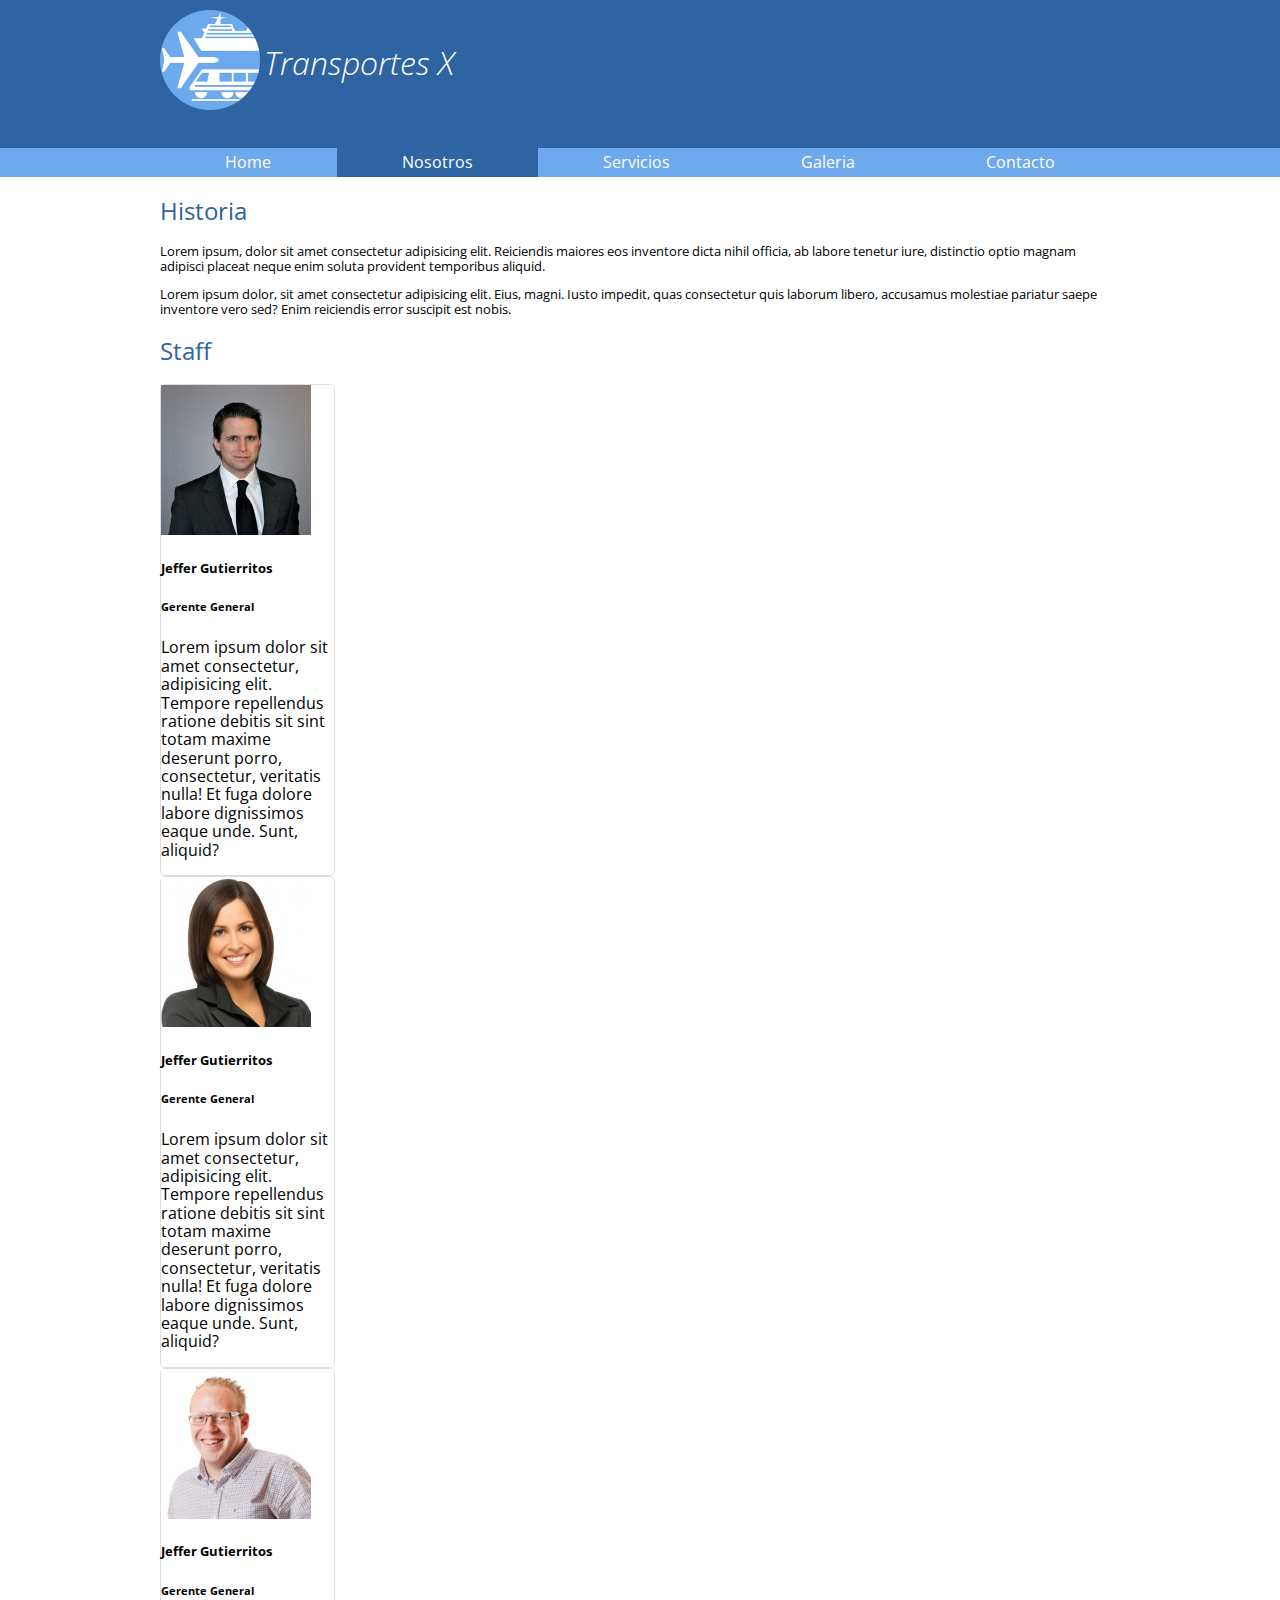
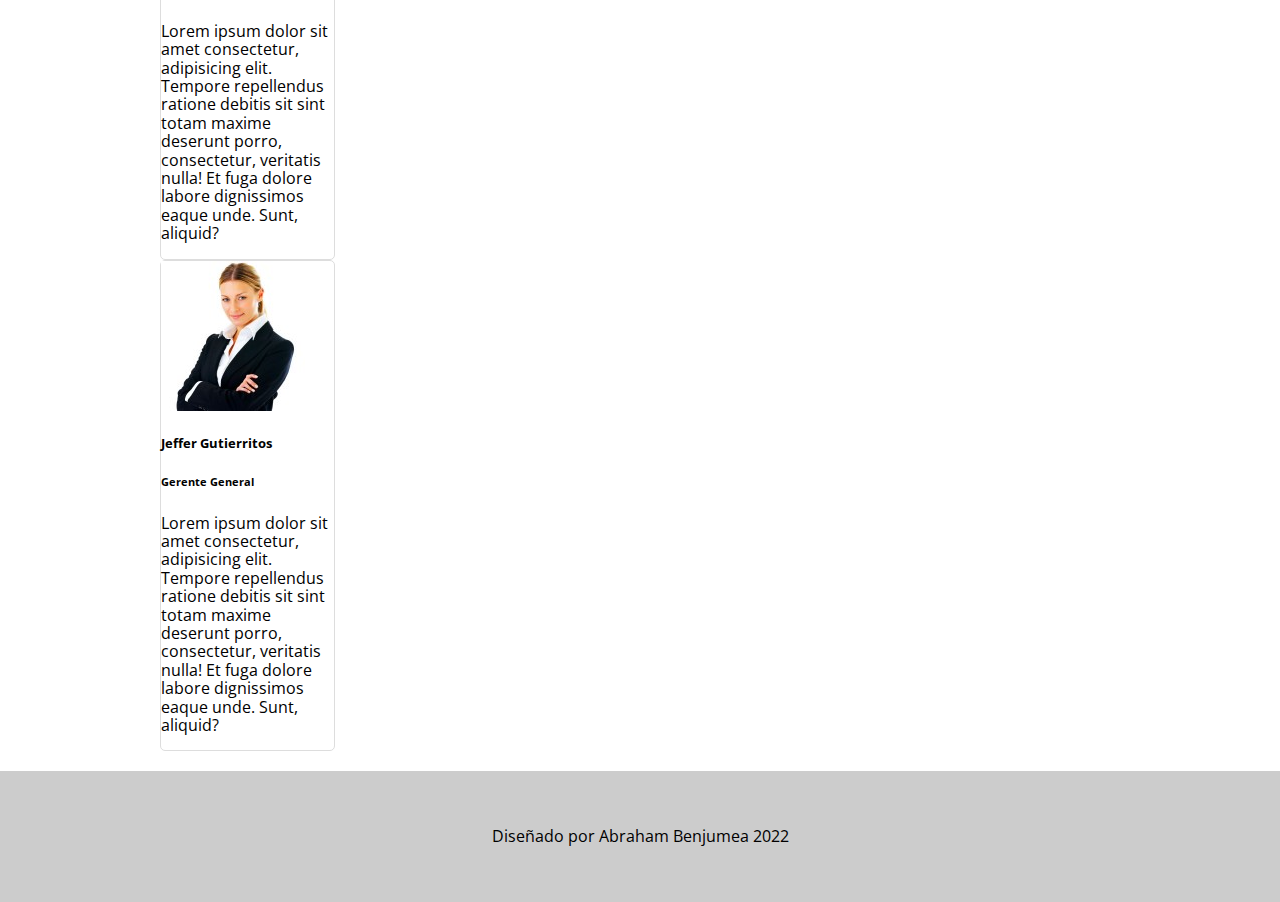
==== nosotros.html @ 7b700488 "Finalizando pagina nosotros" ====
<!DOCTYPE html>
<html lang="en">
<head>
      <meta charset="UTF-8">
      <meta http-equiv="X-UA-Compatible" content="IE=edge">
      <meta name="viewport" content="width=device-width, initial-scale=1.0">
      <title>Document</title>
      <link rel="preconnect" href="https://fonts.googleapis.com">
<link rel="preconnect" href="https://fonts.gstatic.com" crossorigin>
<link href="https://fonts.googleapis.com/css2?family=Open+Sans:wght@300;400;700&display=swap" rel="stylesheet">
<link rel="stylesheet" href="./main.css">
<link rel="stylesheet" href="./normalize.css">
</head>
<body>
      <header>
            <div class="holder">
                  <img src="./assets/logo.png" alt="" width="100">
                  <h1>Transportes X</h1>
            </div>
      </header>

      <nav>
            <ul class="holder">
                  <li><a href="./index.html">Home</a></li>
                  <li><a class="activo" href="./nosotros.html">Nosotros</a></li>
                  <li><a href="./servicios.html">Servicios</a></li>
                  <li><a href="./galeria.html">Galeria</a></li>
                  <li><a href="./contacto.html">Contacto</a></li>
            </ul>
      </nav>
      
      <main class="holder">
            <section class="historia">
                  <h2>Historia</h2>
                   <p>Lorem ipsum, dolor sit amet consectetur adipisicing elit. Reiciendis maiores eos inventore dicta nihil officia, ab labore tenetur iure, distinctio optio magnam adipisci placeat neque enim soluta provident temporibus aliquid.</p>
                   <p>Lorem ipsum dolor, sit amet consectetur adipisicing elit. Eius, magni. Iusto impedit, quas consectetur quis laborum libero, accusamus molestiae pariatur saepe inventore vero sed? Enim reiciendis error suscipit est nobis.</p>
            </section>
            <section>
                  <h2>Staff</h2>
                   <div class="personas">
                        <div class="persona">
                              <img src="./assets/nosotros/nosotros1.jpg" alt="people">
                              <h5>Jeffer Gutierritos</h5>
                              <h6>Gerente General</h6>
                              <p>Lorem ipsum dolor sit amet consectetur, adipisicing elit. Tempore repellendus ratione debitis sit sint totam maxime deserunt porro, consectetur, veritatis nulla! Et fuga dolore labore dignissimos eaque unde. Sunt, aliquid?</p>
                        </div>
                        <div class="persona">
                              <img src="./assets/nosotros/nosotros2.jpg" alt="people">
                              <h5>Jeffer Gutierritos</h5>
                              <h6>Gerente General</h6>
                              <p>Lorem ipsum dolor sit amet consectetur, adipisicing elit. Tempore repellendus ratione debitis sit sint totam maxime deserunt porro, consectetur, veritatis nulla! Et fuga dolore labore dignissimos eaque unde. Sunt, aliquid?</p>
                        </div>
                        <div class="persona">
                              <img src="./assets/nosotros/nosotros3.jpg" alt="people">
                              <h5>Jeffer Gutierritos</h5>
                              <h6>Gerente General</h6>
                              <p>Lorem ipsum dolor sit amet consectetur, adipisicing elit. Tempore repellendus ratione debitis sit sint totam maxime deserunt porro, consectetur, veritatis nulla! Et fuga dolore labore dignissimos eaque unde. Sunt, aliquid?</p>
                        </div>
                        <div class="persona">
                              <img src="./assets/nosotros/nosotros4.jpg" alt="people">
                              <h5>Jeffer Gutierritos</h5>
                              <h6>Gerente General</h6>
                              <p>Lorem ipsum dolor sit amet consectetur, adipisicing elit. Tempore repellendus ratione debitis sit sint totam maxime deserunt porro, consectetur, veritatis nulla! Et fuga dolore labore dignissimos eaque unde. Sunt, aliquid?</p>
                        </div>
                   </div>
            </section>

      </main>

      <footer>
            <p>Diseñado por Abraham Benjumea 2022</p>
      </footer>

      </body>
      </html>
---- main.css ----
body{
      font-family: 'Open Sans', sans-serif;
}

:root {
      --darkBlue: #2E64A2;
      --lightBlue:#6EA9ED;
}

header{
      background-color: var(--darkBlue) ;
      padding: 10px 0;
}

h1{
      color: white;
      font-style: italic;
      font-weight: 300;
      display: inline-block;
      position: relative;
      bottom: 35px;
}

nav{
      background-color: var(--lightBlue);
      margin-bottom: 20px;
}

nav ul{
      margin: 0;
      list-style: none;
      padding: 0;
      display: flex;
}

nav ul li{
 flex-grow: 1;     
}

nav ul li a{
      color: white;
      text-decoration: none;
      padding: 5px;
      display: block;
      text-align: center;
}

nav ul li a:hover{
      background-color: rgba(0, 0, 0, 0.3);
}

nav ul li a.activo{
      background-color: #2E64A2;
}

footer{
      background-color: #ccc;
      text-align: center;
      padding: 40px 0;
      margin-top: 20px;
}

.holder{
      margin: 0 auto;
      max-width: 960px;
      
}

h2{
      color:#2E64A2;
      font-weight: 400;
}

.bienvenidos{
      width: 75%;
      padding-right: 16px;
      /* background-color: yellow; */
}

.testimonios{
      width: 25%;
      /* background-color: grey; */
}

.columnas{
      display: flex;
}

.testimonio{
      background-color: grey;
      padding: 16px;
}

.testimonio .cita{
      font-size: 24px;
      font-weight: bold;
      display: block;
      /* background-color: grey; */
}

.testimonio .autor{
      font-size: 14px;
      text-align: center;
      display: block;
      margin-top: 16px;
      background-color: lightgray;
}


/* NOSOTROS */

.historia p{
      font-size: 13px;
}

.persona{
      border: 1px solid #ddd;
      border-radius: 5px;
      width: 18%;
}
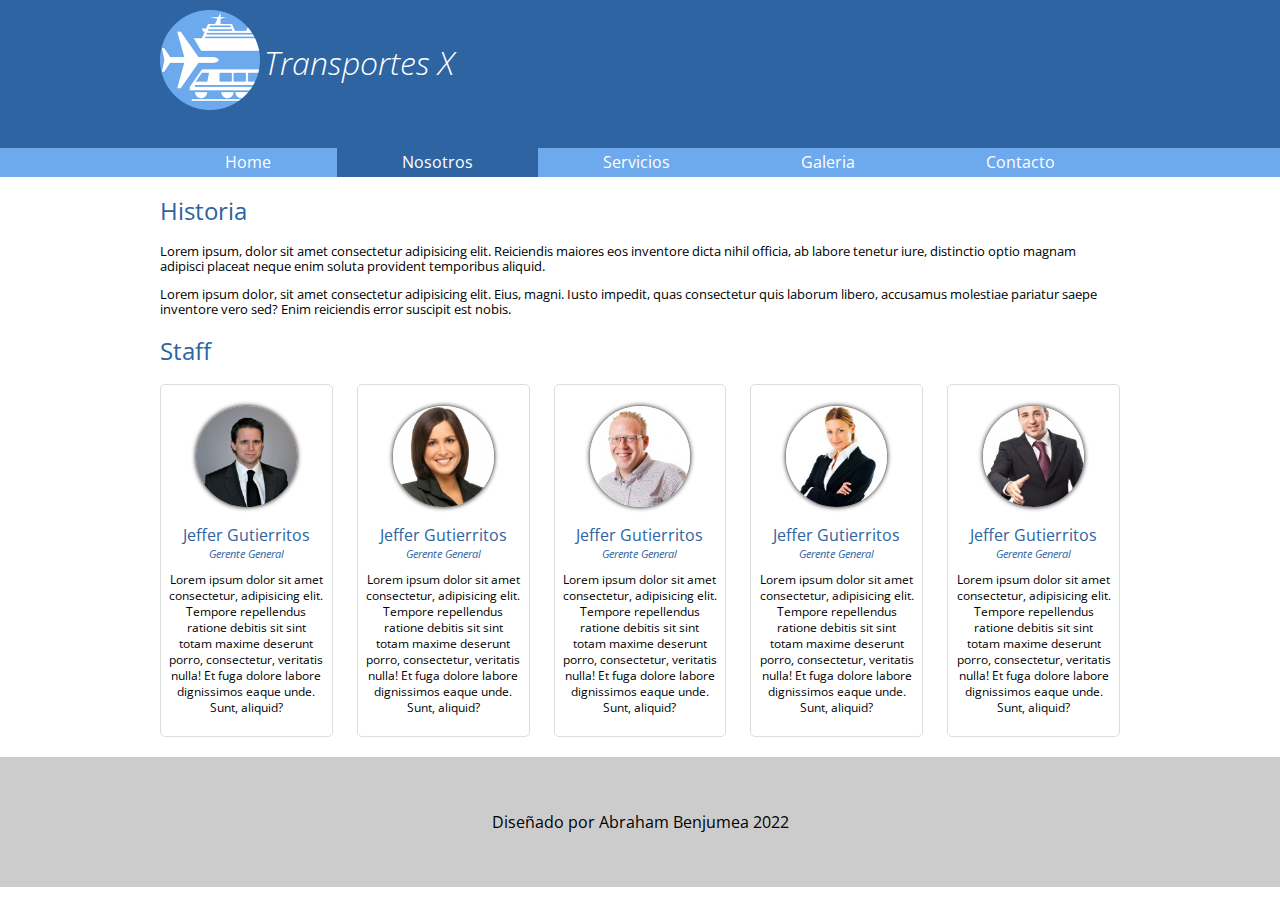
==== commit d2d088d7: "Finalizado nosotros" ====
--- a/nosotros.html
+++ b/nosotros.html
@@ -62,6 +62,12 @@
                               <h6>Gerente General</h6>
                               <p>Lorem ipsum dolor sit amet consectetur, adipisicing elit. Tempore repellendus ratione debitis sit sint totam maxime deserunt porro, consectetur, veritatis nulla! Et fuga dolore labore dignissimos eaque unde. Sunt, aliquid?</p>
                         </div>
+                        <div class="persona">
+                              <img src="./assets/nosotros/nosotros5.jpg" alt="people">
+                              <h5>Jeffer Gutierritos</h5>
+                              <h6>Gerente General</h6>
+                              <p>Lorem ipsum dolor sit amet consectetur, adipisicing elit. Tempore repellendus ratione debitis sit sint totam maxime deserunt porro, consectetur, veritatis nulla! Et fuga dolore labore dignissimos eaque unde. Sunt, aliquid?</p>
+                        </div>
                    </div>
             </section>
 
--- a/main.css
+++ b/main.css
@@ -113,8 +113,44 @@
       font-size: 13px;
 }
 
+.personas{
+      display: flex;
+      justify-content: space-between;
+}
+
 .persona{
       border: 1px solid #ddd;
       border-radius: 5px;
       width: 18%;
+      text-align: center;
+      padding: 8px;
+      box-sizing: border-box;
+}
+
+.persona img{
+      border-radius: 50%;
+      max-width: 65%;
+      box-shadow: 0 0 5px black;
+     margin: 13px 0 16px;
+}
+
+.persona h5,
+.persona h6{
+      color: var(--darkBlue);
+      font-weight: normal;
+      margin: 0;
+}
+
+.persona h5{
+      font-size: 16px;
+      margin-bottom: 3px;
+}
+
+.persona h6{
+      font-style: italic;
+}
+
+.persona p {
+      font-size: 12px;
+      line-height: 16px;
 }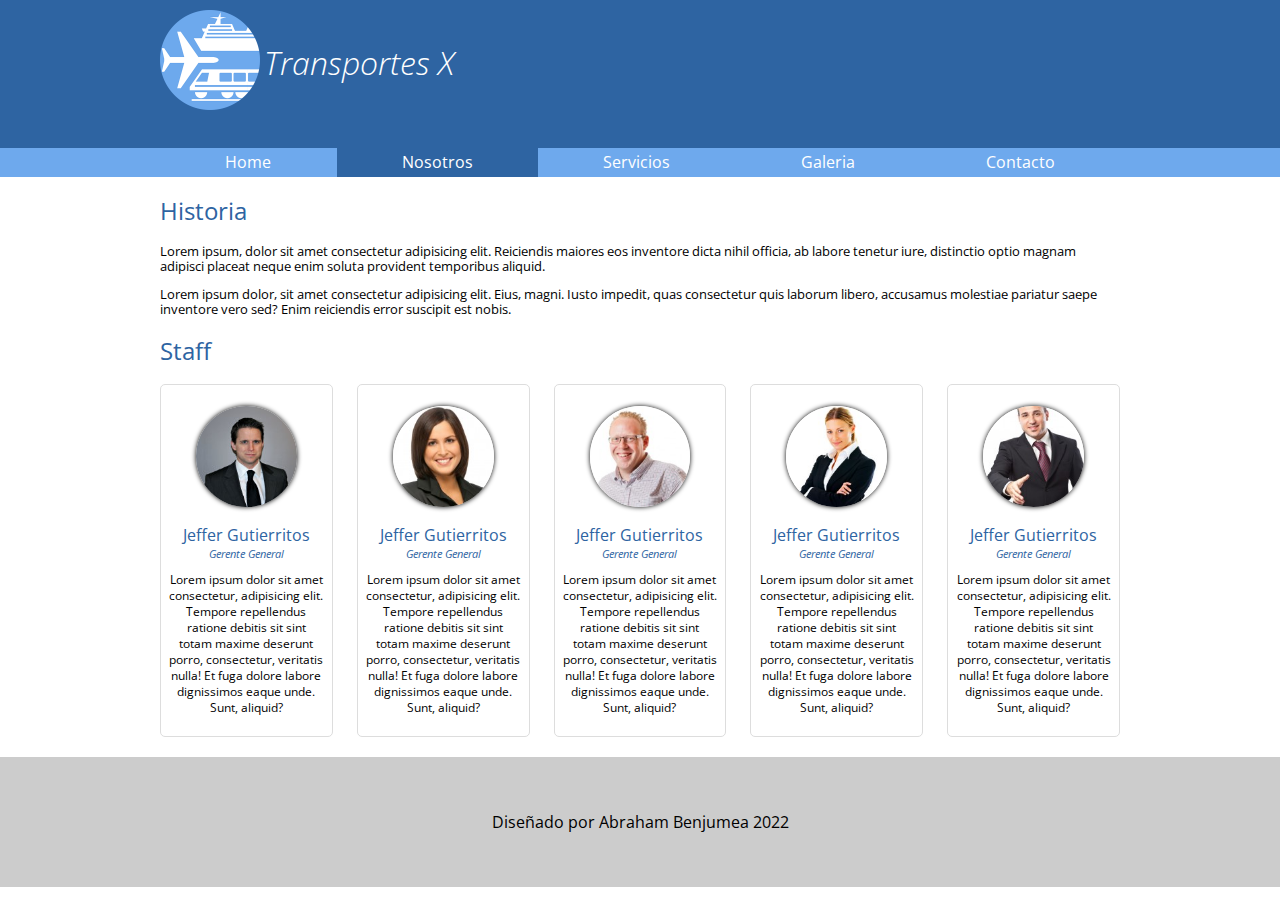
==== commit 347cf6f4: "Añadiendo ultimos detalles" ====
--- a/nosotros.html
+++ b/nosotros.html
@@ -4,7 +4,7 @@
       <meta charset="UTF-8">
       <meta http-equiv="X-UA-Compatible" content="IE=edge">
       <meta name="viewport" content="width=device-width, initial-scale=1.0">
-      <title>Document</title>
+      <title>Nosotros - Transporte X</title>
       <link rel="preconnect" href="https://fonts.googleapis.com">
 <link rel="preconnect" href="https://fonts.gstatic.com" crossorigin>
 <link href="https://fonts.googleapis.com/css2?family=Open+Sans:wght@300;400;700&display=swap" rel="stylesheet">
--- a/main.css
+++ b/main.css
@@ -153,4 +153,100 @@
 .persona p {
       font-size: 12px;
       line-height: 16px;
+}
+
+/* SERVICIOS */
+
+.servicio{
+      border: 2px solid black;
+      border-radius: 10px;
+      margin: 16px 0;
+      padding: 16px;
+      display: flex;
+      gap: 30px;
+      align-items: center;
+}
+
+.servicio .info h4{
+      color:#2E64A2;
+      font-size: 20px;
+      font-weight: 500;
+      font-style: italic;
+      border-bottom: 1px solid #2E64A2;
+      padding-bottom: 8px;
+}
+
+.servicio img{
+      max-width: 225px;
+      display: block;
+      border-radius: 15px;
+}
+
+.servicio:nth-child(even){
+      flex-direction: row-reverse;
+}
+
+/* CONTACTO */
+
+.contacto{
+      display: flex;
+      gap: 25px;
+      justify-content: space-between;
+}
+
+.contacto section{
+      width: 100%;
+}
+
+.datos p{
+      font-size: 14px;
+}
+
+.datos ul li{
+      font-size: 13px;
+}
+
+.formulario p{
+      display: flex;
+}
+
+.formulario p label{
+      min-width: 100px;
+      display: flex;
+      align-items: center;
+
+}
+
+.formulario p input,
+.formulario p textarea{
+      width: 100%;
+      background-color: #ddd;
+      border-radius: 5px;
+      border: 1px solid #999;
+      font-size: 14px;
+      padding: 6px;
+
+}
+
+.formulario textarea{
+      resize: none;
+      height: 150px;
+}
+
+.formulario p:nth-child(4){
+      align-items: start;
+}
+
+.formulario input[type="submit"]{
+      background-color: #6EA9ED;
+      box-shadow: 0 0 10px grey;
+      font-size: 16px;
+      width: auto;
+      margin-left: 100px;
+      transition: all 0.2s ease;
+}
+
+.formulario input[type="submit"]:hover{
+background-color: #295e9f;
+
 }